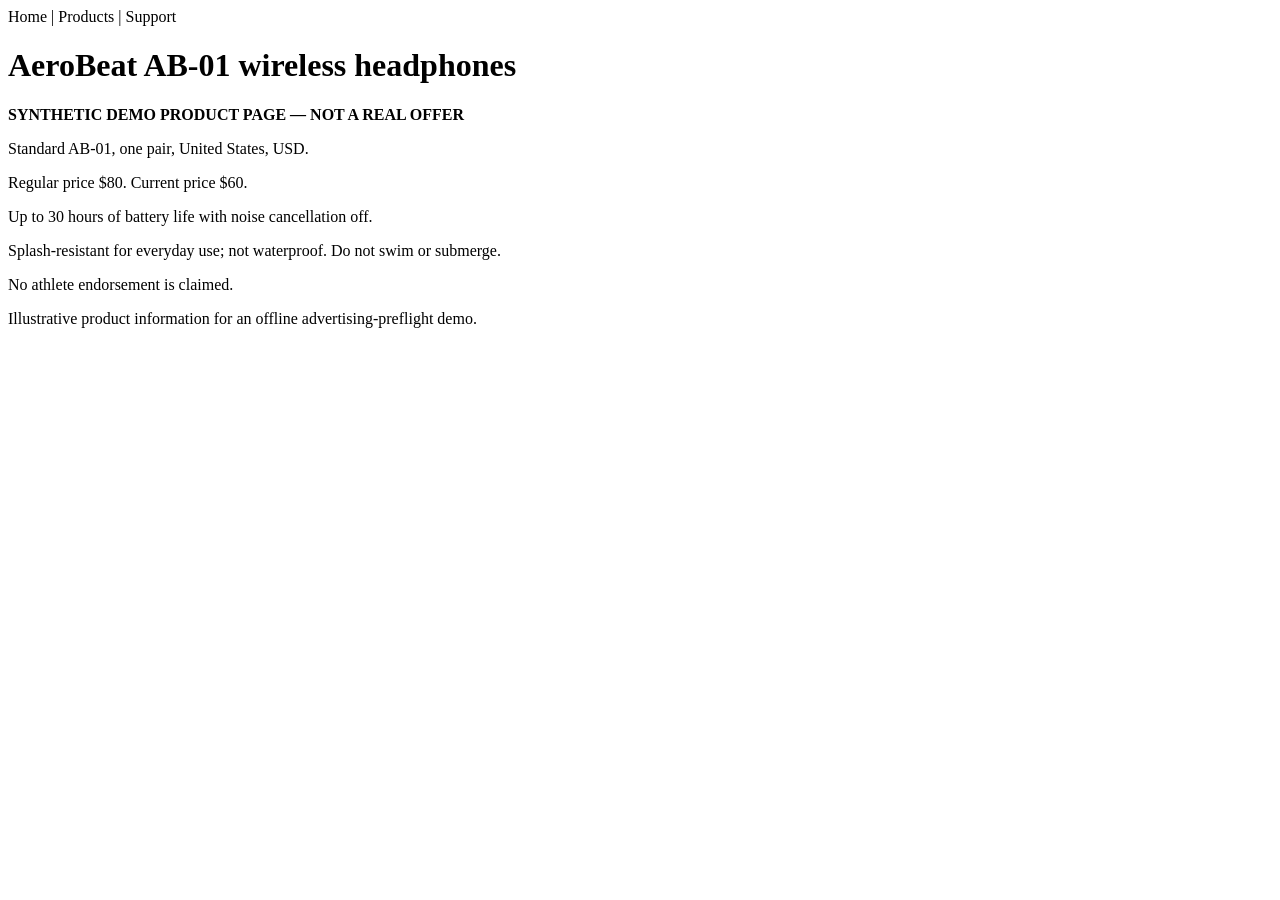
==== data/fixtures/public/aerobeat.html @ 5658e0af "chore: add provenance, fixtures, and project baseline Co-Authored-By: Devin AI <158243242+devin-ai-i" ====
<!doctype html>
<html lang="en">
<head><meta charset="utf-8"><title>AeroBeat AB-01 — SYNTHETIC</title></head>
<body>
<nav>Home | Products | Support</nav>
<main>
  <h1>AeroBeat AB-01 wireless headphones</h1>
  <p><strong>SYNTHETIC DEMO PRODUCT PAGE — NOT A REAL OFFER</strong></p>
  <p>Standard AB-01, one pair, United States, USD.</p>
  <p>Regular price $80. Current price $60.</p>
  <p>Up to 30 hours of battery life with noise cancellation off.</p>
  <p>Splash-resistant for everyday use; not waterproof. Do not swim or submerge.</p>
  <p>No athlete endorsement is claimed.</p>
</main>
<footer>Illustrative product information for an offline advertising-preflight demo.</footer>
</body>
</html>
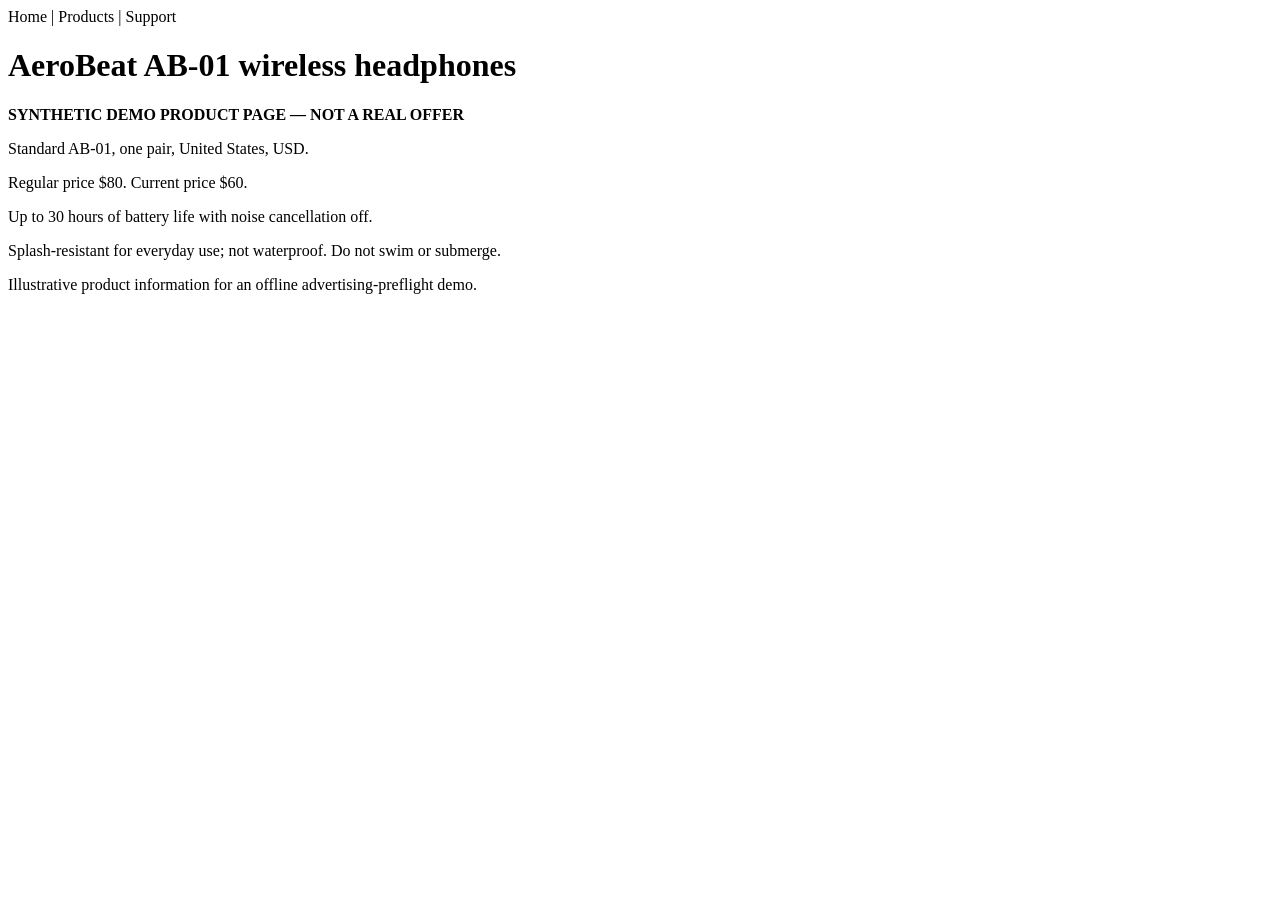
==== commit d3bebf53: "Remove unsupported endorsement denial from demo page Co-Authored-By: Devin AI <158243242+devin-ai-in" ====
--- a/data/fixtures/public/aerobeat.html
+++ b/data/fixtures/public/aerobeat.html
@@ -10,7 +10,6 @@
   <p>Regular price $80. Current price $60.</p>
   <p>Up to 30 hours of battery life with noise cancellation off.</p>
   <p>Splash-resistant for everyday use; not waterproof. Do not swim or submerge.</p>
-  <p>No athlete endorsement is claimed.</p>
 </main>
 <footer>Illustrative product information for an offline advertising-preflight demo.</footer>
 </body>
